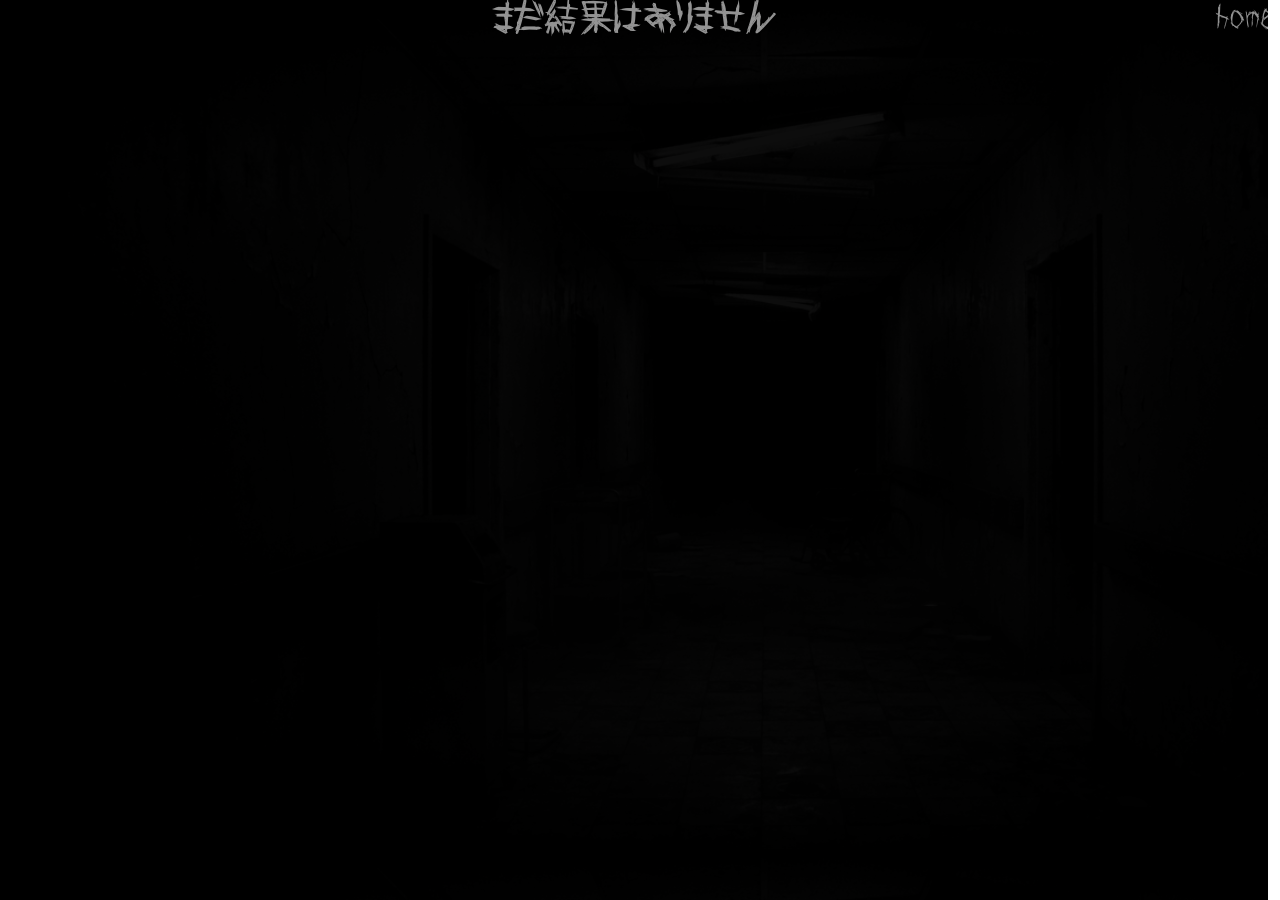
==== result.html @ e1403117 "first commit" ====
<!DOCTYPE html>
<html lang="en">
<head>
    <meta charset="UTF-8">
    <meta name="viewport" content="width=device-width, initial-scale=1.0">
    <title>診断結果</title>
    <link rel="stylesheet" href="./style.css">
</head>
    <body>
        <div id="darkness"></div>
        <!-- ホームボタン -->
        <a href="./index.html" class="home-btn">
            home
        </a>

        <!-- 結果表示 -->
        <img id="ghostWoman2" src="img/resultwoman.png" alt="怖い女性">
        <div id="resultArea">
            <h2 id="noResult"></h2>
            <h2 id="result"></h2>
        </div>

        <script src="./result.js"></script>
    </body>
</html>
---- style.css ----
* {
    /* 余白をすべて0にリセット */
    margin: 0px;
    padding: 0px;
}

.index-body {
    /* 画面をスクロールさせない */
    overflow: hidden; 
}

@font-face {
    font-family: 'Onryou';
    src: url('./onryou/onryou.TTF') format('truetype');
}

body {
    /* 中身を中央寄せ */
    text-align: center;
    color: #939393;

    /* 背景画像の設定 */
    background-image: url(./img/back.png);

    /* 背景画像を画面幅120%に合わせる */
    background-size: 120%;

    /* スクロールしても背景を動かさない */
    background-attachment: fixed;

    /* 手書き風フォントを適用 */
    font-family: 'Onryou', serif;

    margin: 0;

    /* 画面の縦幅をいっぱいに確保 */
    min-height: 100vh;

    /* 背景をゆらゆら */
    animation: hospitalMove 50s linear infinite;
}

@keyframes hospitalMove {
    0%   { background-position: 50% 50%; }
    10%  { background-position: 47% 49%; }
    20%  { background-position: 45% 52%; }
    30%  { background-position: 48% 54%; }
    40%  { background-position: 52% 53%; }
    50%  { background-position: 55% 50%; }
    60%  { background-position: 54% 47%; }
    70%  { background-position: 50% 46%; }
    80%  { background-position: 46% 48%; }
    90%  { background-position: 48% 52%; }
    100% { background-position: 50% 50%; }
}

/* 結果遷移演出 */
body.result-transition {
    animation: hospitalMove 0.8s linear infinite;
    filter: brightness(60%) contrast(150%);
}

/* 診断画面全体を揺らす */
body.result-transition .flex-container {
    animation: screenShake 0.06s infinite;
}

/* アバターを暴れさせる */
body.result-transition #avatar-frame {
    animation:
        screenShake 0.04s infinite,
        houseMove 2s linear infinite;
}

/* 徐々に暗転 */
body.result-transition::after {
    content: "";
    position: fixed;
    inset: 0;
    background: black;
    opacity: 0;
    animation: fadeDark 3.5s forwards;
    pointer-events: none;
    z-index: 99999;
}

@keyframes screenShake {
    0%   { transform: translate(0,0); }
    25%  { transform: translate(-5px,3px); }
    50%  { transform: translate(5px,-3px); }
    75%  { transform: translate(-4px,-2px); }
    100% { transform: translate(0,0); }
}

@keyframes fadeDark {
    0% {
        opacity: 0;
    }

    60% {
        opacity: 0.05;
    }

    80% {
        opacity: 0.15;
    }

    95% {
        opacity: 0.7;
    }

    100% {
        opacity: 1;
    }
}

#wrapper {
    min-height: 100vh;
    /* 中身を画面の上下左右の真ん中に配置 */
    display: flex;
    justify-content: center;
    align-items: center; 
}


a {
    /* リンクの下線を消す */
    text-decoration: none;
}

h1 {
    margin-top: 0;
    margin-bottom: 0;
    font-size: 45px;
}

h2 {
    margin-top: 0;
    margin-bottom: 0;
    font-size: 35px;
}

h3 {
    margin-top: 10px;
    font-size: 30px;
}

h4 {
    margin: 20px auto 20px;
    font-size: 45px;
}

.home-btn {
    /* ボタンを画面の右上に固定 */
    color: #939393;
    position: fixed; 
    top: 2px;       
    right: 5px;     
    /* 最前面に表示 */
    z-index: 9999;   
    
    font-size: 30px; 
    text-decoration: none; 
    /* マウスを乗せたときに指マークにする */
    cursor: pointer; 
}

.flex-container {
    /* 質問とアバターを横並びにする */
    display: flex;
    /* 中身を中央寄せ */
    justify-content: center; 
    gap: 1vw;               
    /* 横並びの上のラインを揃える */
    align-items: flex-start;
    /* 全体の最大横幅 */
    width: 94vw;
    height: 84vh;
    /* 全体を画面の真ん中に寄せる */
    margin: 0 auto 0;          
    padding: 20px 0 20px;
    background-color: rgba(12, 8, 8, 0.541);
    /* 角を丸くする */
    border-radius: 10px;
    /* 外側に影をつける */
    box-shadow:1px 1px 20px 1px rgb(128, 128, 128);
}

.sindan_block {
    /* 左右の枠をバランスよく伸縮させる */
    flex: 1;
    width: 100%;
    max-width: 480px;
    height: 85vh;
    text-align: center;
}

#sindanForm {
    width: 100%;
    /* 高さを330pxに固定 */
    height: 84vh;             
    /* はみ出た質問は縦スクロールさせる */
    overflow-y: scroll;       
    /* スクロールバーと文字の重なり防止 */
    padding-right: 15px;      
    /* 余白を含めてサイズを固定 */
    box-sizing: border-box;
}

.text-box {
    text-align: center;              
    width: 100%;
    height: 100%;
    box-sizing: border-box;

    /* 💡 変更：背景画像を前面の文字から切り離すための設定 */
    position: relative;
    z-index: 1;

    display: flex;
    flex-direction: column;
    justify-content: center; 
    align-items: center;
    gap: 5px; 
}

/* 💡 追加：背景画像だけを配置して半透明にする設定 */
.text-box::before {
    content: "";
    position: absolute;
    top: 0; left: 0; width: 100%; height: 100%;
    z-index: -1;
    background-image: url(./img/texture.png);
    
    /* 💡 少し長めの秒数（例: 8秒）で歪なループを再生する */
    animation: irregular-fade 8s ease-in-out infinite;
}

/* 💡 点滅の間隔や、見えている時間をわざとバラバラにする */
@keyframes irregular-fade {
    0%   { opacity: 0; }
    10%  { opacity: 0.3; } /* 💡 パッとすぐつく */
    35%  { opacity: 0.3; } /* 💡 しばらくついたまま（長め1） */
    40%  { opacity: 0; }   /* フッと一瞬消える */
    50%  { opacity: 0; }   /* 短い消灯時間 */
    60%  { opacity: 0.3; } /* またすぐつく */
    90%  { opacity: 0.3; } /* 💡 かなり長くついたまま（長め2） */
    100% { opacity: 0; }   /* 最後に消える */
}

.text-box h2 { 
    font-size: 28px;
}
/* スクロールバーの背景（レール） */
#sindanForm::-webkit-scrollbar-track {
    background: #8d8d8d78;
    border-radius: 10px;
}

/* スクロールバーの太さ */
#sindanForm::-webkit-scrollbar {
    width: 12px;
}

/* スクロールバーのつまみ（動く部分） */
#sindanForm::-webkit-scrollbar-thumb {
    /* ピンクのグラデーション */
    background: linear-gradient(45deg, #1d1d1d, #4e4e4e);
    border-radius: 10px;
}

#questions p {
    /* 質問ごとの間隔 */
    margin-bottom: 30px; 
    /* 質問文を太字に */
    font-weight: bold;   
}

p {
    background-color: rgba(40, 40, 40, 0.596);
    border-radius: 14px;
    margin-top: 20px;
    margin-left: auto;
    margin-right: auto;
    padding-top: 17px;
    padding-bottom: 17px;
    padding-left: 18px;
    width: 90%;
    /* 文章を左詰めで読みやすく */
    text-align: left;
    /* 変化を0.2秒でなめらかにする */
    transition: 0.2s;
    font-size: 22px;
    box-shadow:1px 1px 20px 1px rgb(128, 128, 128);
}

.answer-timer {
    position: sticky;
    top: 2px;
    z-index: 10;
    width: 120px;
    margin: 0 auto 16px;
    padding: 8px 14px;
    background: rgba(27, 27, 27, 0.9);
    border: 1px solid #555;
    border-radius: 50px;
    box-shadow: 1px 1px 12px 1px rgb(128, 128, 128);
    color: #b8b8b8;
    font-size: 24px;
    line-height: 1;
    box-sizing: border-box;
}

label {
    /* 選択肢を一行ずつ縦に並べる */
    display: block; 
    text-align: left;
    margin-left: 18px;
    margin-top: 10px;
    font-weight: normal;
    font-size: 19px;
}

:root {
    /* 共通で使うサイズと色の設定 */
    --radioBtn-size: 22px;
    --active-color: #9b9b9bcd;
    --inactive-color: rgb(255, 255, 255);
}

input[type="radio"] {
    /* 標準のラジオボタンの見た目を消す */
    appearance: none;

    width: var(--radioBtn-size);
    height: var(--radioBtn-size);

    border-radius: 50%;
    /* フチに線の色をつける */
    border: 2px solid var(--active-color);

    background-color: rgba(91, 84, 84, 0.607);
    cursor: pointer;

    transition: 0.2s;

    /* チェック用画像（::after）の位置の基準 */
    position: relative; 
}

input[type="radio"]:checked {
    /* チェック時は元のフチ線を消す */
    border: none;
    /* 背景を透明にする */
    background: transparent;
}

/* ラジオボタンにチェックが入ったときの画像設定 */
input[type="radio"]:checked::after {
    content: "";

    /* ラジオボタンの丸を基準に自由に動かす */
    position: absolute;

    /* 画像のサイズ */
    width: 40px;
    height: 40px;

    /* 画像の中心が重なるように位置を微調整 */
    top: -4px;
    left: -10px;

    /* チェック時の画像を指定 */
    background-image: url("./img/hand.png");
    /* 枠内に画像を綺麗に収める */
    background-size: contain;
    background-repeat: no-repeat;
    background-position: center;
}

#startBtn {
    margin-top: 15px;
    color: #939393;
    width: 20vw;
    height: 55px;
    font-family: 'Onryou', serif;
}


.styled {
    display: flex;
    justify-content: center;
    align-items: center;

    margin: 5px auto;
    width: 20vw;
    height: 55px;

    font-size: 25px;
    font-family: 'Onryou', serif;

    border-radius: 50px;
    border: none;

    background: rgba(27, 27, 27, 0.813);
    border: 1px solid #555;
    color: #939393;
    font-weight: bold;
    cursor: pointer;

    box-shadow: 1px 1px 3px 1px rgb(128, 128, 128);

    text-decoration: none;
    box-sizing: border-box;
}

.black-and-white-emoji {
  /* 👁の絵文字を100%完全な白黒（グレースケール）にする */
  filter: grayscale(100%);
  
  /* 任意：少し暗めにして「黒」を強調したい場合は以下も追加 */
  /* brightness(80%) contrast(120%); */
}

.resultImg { /*結果画像*/
    width: 75vw;
    height: 97vh;
    background-color: rgba(40, 40, 40, 0.596);
    border-radius: 14px;
    box-shadow: 1px 1px 20px 1px rgb(128, 128, 128);
    margin-top: 5px;
}

/* 結果表示エリアの設定 */
#resultArea {
    box-sizing: border-box;
}

#resultArea #result p {
    /* 文章の幅を上の画像（450px）と揃える */
    width: 450px;
}

#result{
    margin-bottom: 50px;
}


#avatar-frame{
    width: 45vw;
    height: 80vh;

    position: relative;
    overflow: hidden;

    background-image: url("./img/house.png");
    background-size: 120%;

    border-radius: 30px 30px 12px 12px;
    border: 6px solid #020101a1;
    box-shadow:1px 1px 20px 1px rgb(128, 128, 128);
    flex-shrink: 0;

    margin: auto 20px auto 20px;

    animation: houseMove 40s linear infinite;
}

@keyframes houseMove {
    0%   { background-position: 50% 50%; }
    20%  { background-position: 42% 47%; }
    40%  { background-position: 58% 52%; }
    60%  { background-position: 55% 58%; }
    80%  { background-position: 44% 54%; }
    100% { background-position: 50% 50%; }
}

.part{
    position: absolute;
    width: 100%;
    left: 0;
    top: 0;
}

/* スクロールバーを消す */
html {
    scrollbar-gutter: stable;
}

/* 太さ */
::-webkit-scrollbar {
    width: 12px;
}

/* スクロールバーの背景（レール） */
::-webkit-scrollbar-track {
    background: #b2a5a578;
}

/* スクロールバーのつまみ */
::-webkit-scrollbar-thumb {
    background: linear-gradient(45deg, #1d1d1d, #4e4e4e);
    border-radius: 10px;
}

#ghostWoman2{
    position: fixed;
    inset: 0;

    width: 100vw;
    height: 100vh;
    object-fit: cover;

    opacity: 0;
    transform: scale(1.05);

    transition:
        opacity 0.3s ease,
        transform 0.3s ease;

    pointer-events: none;
    z-index: 99999;
}

#ghostWoman2.show{
    opacity: 1;
    transform: scale(1);
    animation: ghostWomanShake 0.35s ease-in-out infinite;
}

@keyframes ghostWomanShake {
    0%   { transform: scale(1) translate(0,0) rotate(0deg); }
    20%  { transform: scale(1) translate(-4px,2px) rotate(-0.5deg); }
    40%  { transform: scale(1) translate(3px,-2px) rotate(0.4deg); }
    60%  { transform: scale(1) translate(-3px,-3px) rotate(-0.4deg); }
    80%  { transform: scale(1) translate(4px,2px) rotate(0.5deg); }
    100% { transform: scale(1) translate(0,0) rotate(0deg); }
}

.scary-ghost{
    position: fixed;
    bottom: -220px;
    width: 40vw;
    opacity: 0;
    transition:
        transform 0.03s ease-out,
        opacity 0.03s ease-out,
        bottom 0.03s ease-out;
    z-index: 9999;
    pointer-events: none;
}

/* 真ん中（最前面） */
.scary-ghost-main{
    left: 22%;
    transform: translateX(-50%) translate(0, 0) scale(0.3);
    z-index: 10001;
}

/* 左 */
.scary-ghost-left{
    left: 17%;
    transform: translateX(-50%) translate(-46px, 34px) scale(0.3);
    z-index: 9999;
}

/* 右 */
.scary-ghost-right{
    left: 27%;
    transform: translateX(-50%) translate(46px, -28px) scale(0.3);
    z-index: 10000;
}

/* 真ん中付近 */
.scary-ghost-center{
    position: fixed;
    top: -10vh;
    left: 55%;
    transform: translateX(-50%) translate(20px, 10px) scale(0.3,-0.3);
}

/* 右端付近 */
.scary-ghost-far-right{
    left: 85%;
    transform: translateX(-50%) translate(-20px, 20px) scale(0.3);
    z-index: 9996;
}

/* プルプルアニメーション */
@keyframes ghostShake {
    0%   { transform: translateX(-50%) translate(0px, 0px) scale(1.43); }
    20%  { transform: translateX(-50%) translate(-4px, 3px) scale(1.43); }
    40%  { transform: translateX(-50%) translate(3px, -2px) scale(1.43); }
    60%  { transform: translateX(-50%) translate(-3px, -4px) scale(1.43); }
    80%  { transform: translateX(-50%) translate(4px, 2px) scale(1.43); }
    100% { transform: translateX(-50%) translate(0px, 0px) scale(1.43); }
}

@keyframes ghostShakeLeft {
    0%   { transform: translateX(-50%) translate(-46px, 34px) scale(1.25); }
    20%  { transform: translateX(-50%) translate(-50px, 37px) scale(1.25); }
    40%  { transform: translateX(-50%) translate(-43px, 31px) scale(1.25); }
    60%  { transform: translateX(-50%) translate(-49px, 30px) scale(1.25); }
    80%  { transform: translateX(-50%) translate(-42px, 36px) scale(1.25); }
    100% { transform: translateX(-50%) translate(-46px, 34px) scale(1.25); }
}

@keyframes ghostShakeRight {
    0%   { transform: translateX(-50%) translate(46px, -28px) scale(1.3); }
    20%  { transform: translateX(-50%) translate(50px, -25px) scale(1.3); }
    40%  { transform: translateX(-50%) translate(43px, -31px) scale(1.3); }
    60%  { transform: translateX(-50%) translate(49px, -33px) scale(1.3); }
    80%  { transform: translateX(-50%) translate(42px, -26px) scale(1.3); }
    100% { transform: translateX(-50%) translate(46px, -28px) scale(1.3); }
}

@keyframes ghostShakeCenter {
    0%   { transform: translateX(-50%) translate(20px,10px) scale(1.15, -1.15); }
    25%  { transform: translateX(-50%) translate(16px,14px) scale(1.15, -1.15); }
    50%  { transform: translateX(-50%) translate(24px,7px) scale(1.15, -1.15); }
    75%  { transform: translateX(-50%) translate(18px,12px) scale(1.15, -1.15); }
    100% { transform: translateX(-50%) translate(20px,10px) scale(1.15, -1.15); }
}

@keyframes ghostShakeFarRight {
    0%   { transform: translateX(-50%) translate(-20px,20px) scale(1.1); }
    25%  { transform: translateX(-50%) translate(-24px,23px) scale(1.1); }
    50%  { transform: translateX(-50%) translate(-17px,17px) scale(1.1); }
    75%  { transform: translateX(-50%) translate(-22px,19px) scale(1.1); }
    100% { transform: translateX(-50%) translate(-20px,20px) scale(1.1); }
}

/* 表示時 */
.scary-ghost-main.show{
    bottom: 0;
    opacity: 1;
    animation: ghostShake 0.8s infinite;
}

.scary-ghost-left.show{
    bottom: 0;
    opacity: 0.85;
    animation: ghostShakeLeft 0.11s infinite;
}

.scary-ghost-right.show{
    bottom: 0;
    opacity: 0.9;
    animation: ghostShakeRight 0.14s infinite;
}

.scary-ghost-center.show{
    top: -2vh;
    opacity: 0.9;
    animation: ghostShakeCenter 0.12s infinite;
}

.scary-ghost-far-right.show{
    bottom: 0;
    opacity: 0.9;
    animation: ghostShakeFarRight 0.15s infinite;
}


#darkness {
    position: fixed;
    inset: 0;

    background: black;
    opacity: 0.95;

    pointer-events: none;
    z-index: -1;

    animation: darknessFlicker 8s linear infinite;
}

@keyframes darknessFlicker {

    /* 通常 */
    0%, 20%, 100% {
        opacity: 0.6;
    }

    /* 少し明るい */
    10% {
        opacity: 0.3;
    }

    /* 暗くなる */
    30% {
        opacity: 0.8;
    }

    /* かなり暗くなる */
    35% {
        opacity: 0.92;
    }

    /* 戻る */
    40% {
        opacity: 0.6;
    }

    /* 電気がチカチカ */
    60% {
        opacity: 0.25;
    }

    61% {
        opacity: 0.85;
    }

    62% {
        opacity: 0.2;
    }

    63% {
        opacity: 0.75;
    }

    64% {
        opacity: 0.6;
    }

    /* 後半でまた暗く */
    85% {
        opacity: 0.9;
    }

    90% {
        opacity: 0.6;
    }
}

/* ーーー トップ画面の説明テキスト用に追加 ーーー */
.info-list {
    text-align: left;
    width: 35vw;
    /* box-sizing: border-box; */
    /* overflow: hidden; */
    
    /* ▼ 変更：上下の margin: auto; を廃止し、固定値にすることで散らばりを防ぎます */
    margin: 10px auto 10px 1vw; 
    font-family: 'Onryou', serif;
    
    border-top: none;
    border-bottom: none;
    padding-top: 0;
    padding-bottom: 0;
}

/* 既存の p タグの背景や影のスタイルを打ち消すための専用クラス */
.info-list .info-item {
    background-color: transparent !important;
    box-shadow: none !important;
    margin-top: 0 !important;      /* 線の間隔を整えるため0に */
    margin-bottom: 0 !important;   /* 線の間隔を整えるため0に */
    /* box-sizing: border-box;
    width: 100%; */
    /* ▼ 変更：1行（1項目）ずつの上下に隙間を作ります */
    padding: 12px 0 !important; 
    font-size: 20px;
    color: #939393;
    display: flex;
    align-items: center;

    /* ▼ 追加：1行ずつの下に境界線を引きます */
    border-bottom: 1px solid #939393;
}

/* 一番上の行だけ、上側にも線を引くことで綺麗に挟まれます */
.info-list .info-item:first-child {
    border-top: 1px solid #939393;
}

/* アイコン部分の調整 */
.info-list .icon {
    display: inline-block;
    width: 30px;
    text-align: center;
    margin-right: 10px;
    font-size: 22px;

    /* ▼ 追加：カラーの絵文字（時計や指）を100%白黒（モノクロ）にする */
    filter: grayscale(100%);

    /* ▼ 追加：他の手書き文字の不気味なトーンと馴染ませるため、少しだけ透過させる */
    opacity: 0.8;
}
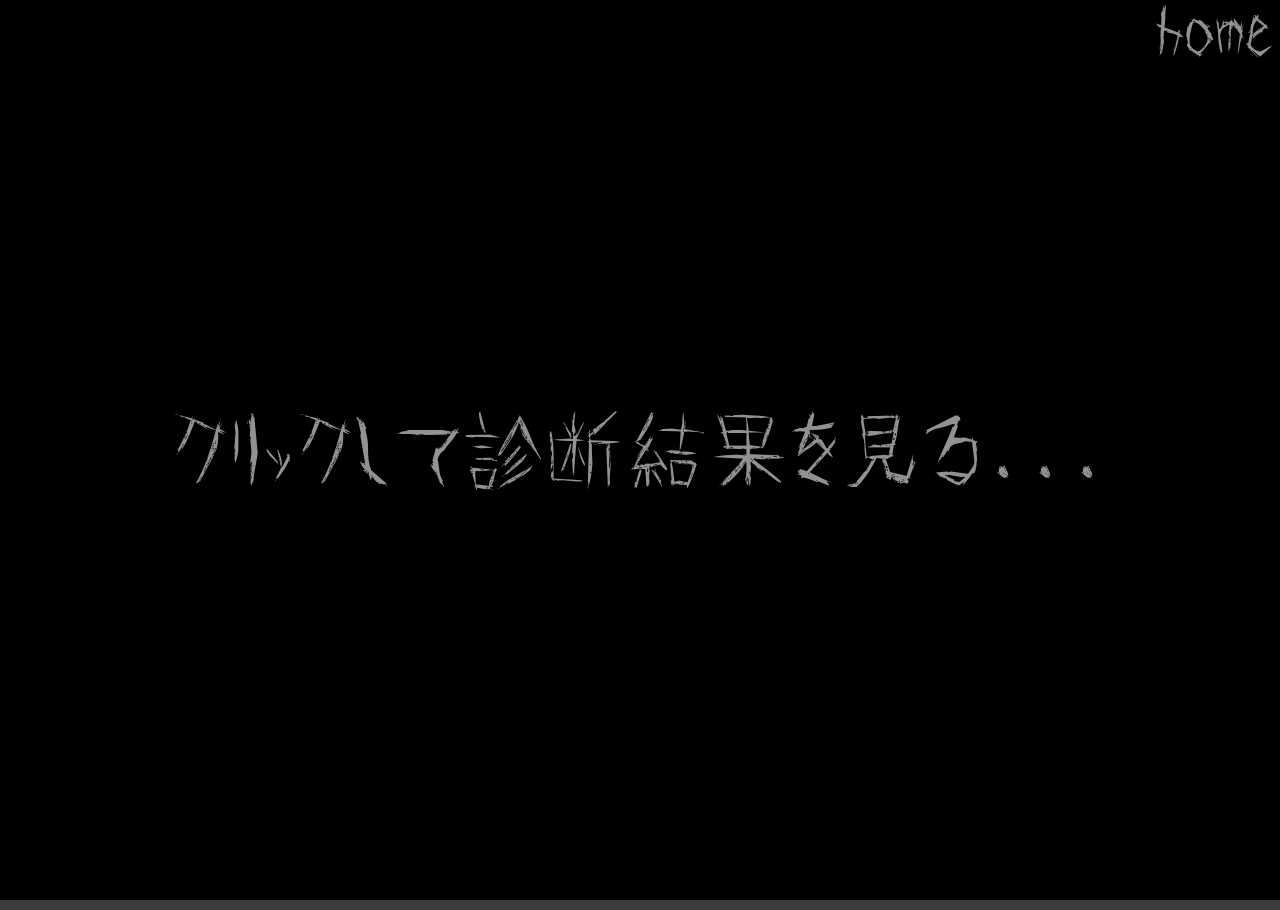
==== commit 9769dc84: "変更" ====
--- a/result.html
+++ b/result.html
@@ -7,6 +7,11 @@
     <link rel="stylesheet" href="./style.css">
 </head>
     <body>
+        <div id="resultLockOverlay" style="position:fixed; top:0; left:0; width:100%; height:100%; background:#000; z-index:9999; display:flex; justify-content:center; align-items:center; cursor:pointer;">
+            <div style="color:#929292; font-size:80px; letter-spacing: 2px;">
+                クリックして診断結果を見る...
+            </div>
+        </div>
         <div id="darkness"></div>
         <!-- ホームボタン -->
         <a href="./index.html" class="home-btn">
@@ -16,8 +21,8 @@
         <!-- 結果表示 -->
         <img id="ghostWoman2" src="img/resultwoman.png" alt="怖い女性">
         <div id="resultArea">
-            <h2 id="noResult"></h2>
-            <h2 id="result"></h2>
+            <div id="noResult"></div>
+            <div id="result"></div>
         </div>
 
         <script src="./result.js"></script>
--- a/style.css
+++ b/style.css
@@ -2,6 +2,7 @@
     /* 余白をすべて0にリセット */
     margin: 0px;
     padding: 0px;
+    box-sizing: border-box;
 }
 
 .index-body {
@@ -19,6 +20,8 @@
     text-align: center;
     color: #939393;
 
+    background-color: #3c3c3c;
+
     /* 背景画像の設定 */
     background-image: url(./img/back.png);
 
@@ -38,6 +41,11 @@
 
     /* 背景をゆらゆら */
     animation: hospitalMove 50s linear infinite;
+}
+
+body:not(.index-body) {
+    overflow-x: hidden;
+    overflow-y: auto;
 }
 
 @keyframes hospitalMove {
@@ -79,7 +87,7 @@
     inset: 0;
     background: black;
     opacity: 0;
-    animation: fadeDark 3.5s forwards;
+    animation: fadeDark 6s forwards;
     pointer-events: none;
     z-index: 99999;
 }
@@ -98,11 +106,11 @@
     }
 
     60% {
-        opacity: 0.05;
+        opacity: 0.1;
     }
 
     80% {
-        opacity: 0.15;
+        opacity: 0.25;
     }
 
     95% {
@@ -131,23 +139,72 @@
 h1 {
     margin-top: 0;
     margin-bottom: 0;
-    font-size: 45px;
+    font-size: 65px;
+    display: inline-block;
+    width: 100%;
+    /* 💡 2秒かけて常にループ。等速(linear)で切れ目なく動かします */
+    animation: constant-horror-h1 3s linear infinite;
 }
 
 h2 {
     margin-top: 0;
     margin-bottom: 0;
     font-size: 35px;
+    display: inline-block;
+    width: 100%;
+    /* 💡 h2は別の不規則パターンで常にループ */
+    animation: constant-horror-h2 3s linear infinite;
+}
+
+/* ＝ ＝ ＝ ＝ ＝ ＝ ＝ ＝ ＝ ＝ ＝ ＝ ＝ ＝ ＝ ＝ ＝ ＝
+   常時駆動・不規則メリハリ（h1・h2でタイミング変化）
+＝ ＝ ＝ ＝ ＝ ＝ ＝ ＝ ＝ ＝ ＝ ＝ ＝ ＝ ＝ ＝ ＝ ＝ */
+
+/* 【h1】基本は細かく揺れ、中盤（40%〜60%）に大暴れする */
+@keyframes constant-horror-h1 {
+    /* 前半：じわじわと細かい不気味な揺れ */
+    0%   { transform: translate(0px, 0px); }
+    15%  { transform: translate(-2px, 1px); }
+    30%  { transform: translate(1px, -2px); }
+    
+    /* 中盤：急に大きな発作のような激しいブレ（拡大縮小ブレも融合） */
+    40%  { transform: translate(-7px, 5px) scale(1.03); }
+    45%  { transform: translate(6px, -6px) scale(0.97); }
+    50%  { transform: translate(-5px, -3px) scale(1.02); }
+    55%  { transform: translate(5px, 4px) scale(1); }
+    
+    /* 後半：また細かい揺れに戻る */
+    70%  { transform: translate(-1px, 2px); }
+    85%  { transform: translate(2px, -1px); }
+    100% { transform: translate(0px, 0px); }
+}
+
+/* 【h2】基本は細かく揺れ、終盤（75%〜95%）に大暴れする（h1と逆方向） */
+@keyframes constant-horror-h2 {
+    /* 前半〜中盤：じわじわと細かい不気味な揺れ */
+    0%   { transform: translate(0px, 0px); }
+    20%  { transform: translate(2px, -1px); }
+    40%  { transform: translate(-1px, 2px); }
+    60%  { transform: translate(1px, -2px); }
+    70%  { transform: translate(-2px, 1px); }
+    
+    /* 終盤：h1と入れ替わりで突然大暴れ（数値もh1と逆転） */
+    75%  { transform: translate(7px, -5px) scale(0.97); }
+    80%  { transform: translate(-6px, 6px) scale(1.03); }
+    85%  { transform: translate(5px, 3px) scale(0.98); }
+    90%  { transform: translate(-5px, -4px) scale(1); }
+    
+    100% { transform: translate(0px, 0px); }
 }
 
 h3 {
-    margin-top: 10px;
-    font-size: 30px;
+    margin-top: 40px;
+    font-size: 130px;
 }
 
 h4 {
     margin: 20px auto 20px;
-    font-size: 45px;
+    font-size: 150px;
 }
 
 .home-btn {
@@ -159,26 +216,59 @@
     /* 最前面に表示 */
     z-index: 9999;   
     
-    font-size: 30px; 
+    font-size: 60px;
     text-decoration: none; 
     /* マウスを乗せたときに指マークにする */
     cursor: pointer; 
+
+    /* 💡 ホバー時の変化を滑らかにする設定を追加 */
+    font-family: 'Onryou', serif; /* 念のためフォント指定も確実にしておきます */
+    transition: color 0.2s ease, text-shadow 0.1s ease;
+    will-change: transform;
+}
+
+/* 💡 【homeボタン：ホバー時】白黒の残像をまといながらプルプル震える */
+.home-btn:hover {
+    color: #c8c8c8; /* マウスが載るとパッと明るいグレーに */
+    
+    /* 左右に黒と白の影を作り、文字が歪んでダブって見える残像ノイズ効果 */
+    text-shadow: 2px 1px 0px rgba(0, 0, 0, 0.9), -2px -1px 0px rgba(255, 255, 255, 0.4); 
+    
+    /* 💡 ボタン専用の高速プルプル振動（btn-shiver）を適用 */
+    animation: btn-shiver 0.1s infinite;
+}
+
+.horror-text {
+    display: inline-block; /* 震えさせるために必要 */
+    color: #939393;
+    font-weight: bold;
+    animation: horror-shake 6s infinite;
+}
+
+@keyframes horror-shake {
+    0% { transform: translate(0, 0); }
+    20% { transform: translate(-2px, 1px); }
+    40% { transform: translate(1px, -1px); }
+    60% { transform: translate(-1px, 2px); }
+    80% { transform: translate(2px, 1px); }
+    100% { transform: translate(0, 0); }
 }
 
 .flex-container {
     /* 質問とアバターを横並びにする */
     display: flex;
     /* 中身を中央寄せ */
-    justify-content: center; 
-    gap: 1vw;               
+    justify-content: center;                
     /* 横並びの上のラインを揃える */
     align-items: flex-start;
     /* 全体の最大横幅 */
-    width: 94vw;
-    height: 84vh;
+    width: min(96vw, 1540px);
+    min-height: min(88vh, 930px);
+    height: auto;
     /* 全体を画面の真ん中に寄せる */
     margin: 0 auto 0;          
-    padding: 20px 0 20px;
+    gap: 75px;
+    padding: 20px 34px;
     background-color: rgba(12, 8, 8, 0.541);
     /* 角を丸くする */
     border-radius: 10px;
@@ -188,17 +278,18 @@
 
 .sindan_block {
     /* 左右の枠をバランスよく伸縮させる */
-    flex: 1;
-    width: 100%;
-    max-width: 480px;
-    height: 85vh;
+    flex: 0 1 540px;
+    width: min(100%, 540px);
+    max-width: 540px;
+    height: min(84vh, 890px);
+    min-height: 620px;
     text-align: center;
 }
 
 #sindanForm {
     width: 100%;
     /* 高さを330pxに固定 */
-    height: 84vh;             
+    height: 100%;             
     /* はみ出た質問は縦スクロールさせる */
     overflow-y: scroll;       
     /* スクロールバーと文字の重なり防止 */
@@ -222,6 +313,7 @@
     justify-content: center; 
     align-items: center;
     gap: 5px; 
+    min-width: 0;
 }
 
 /* 💡 追加：背景画像だけを配置して半透明にする設定 */
@@ -291,7 +383,25 @@
     /* 変化を0.2秒でなめらかにする */
     transition: 0.2s;
     font-size: 22px;
-    box-shadow:1px 1px 20px 1px rgb(128, 128, 128);
+    box-shadow: 1px 1px 20px 1px rgb(128, 128, 128);
+
+    /* 💡 以下の2行を追加します */
+    display: block; /* 揺れを正しく反映させるため */
+    
+    /* 4秒かけて、文字の読みやすさを邪魔しない極小の震えをループ */
+    animation: text-shiver-gentle 4s linear infinite;
+}
+
+/* ＝ ＝ ＝ ＝ ＝ ＝ ＝ ＝ ＝ ＝ ＝ ＝ ＝ ＝ ＝ ＝ ＝ ＝
+   【質問文用】可読性を落とさない、かすかな常時微振動
+＝ ＝ ＝ ＝ ＝ ＝ ＝ ＝ ＝ ＝ ＝ ＝ ＝ ＝ ＝ ＝ ＝ ＝ */
+@keyframes text-shiver-gentle {
+    0%   { transform: translate(0px, 0px); }
+    20%  { transform: translate(-0.5px, 0.4px); } /* 1px未満の極小のズレ */
+    40%  { transform: translate(0.4px, -0.3px); }
+    60%  { transform: translate(-0.4px, -0.4px); }
+    80%  { transform: translate(0.5px, 0.3px); }
+    100% { transform: translate(0px, 0px); }
 }
 
 .answer-timer {
@@ -381,11 +491,25 @@
 #startBtn {
     margin-top: 15px;
     color: #939393;
-    width: 20vw;
+    width: min(100%, 360px);
     height: 55px;
     font-family: 'Onryou', serif;
-}
-
+
+    /* 💡 変化を滑らかにし、ノイズ感を出すための準備 */
+    transition: color 0.2s ease, text-shadow 0.1s ease;
+    cursor: pointer;
+}
+
+/* 💡 【スタートボタン：ホバー時】文字の掠れが二重にブレる、古いビデオ風ノイズ */
+#startBtn:hover {
+    color: #c8c8c8; /* パッと一段階明るいグレーになり、文字を読ませる */
+    
+    /* 左右に黒と白の「残像の影」を作り、文字が歪んでダブって見えるようにします */
+    text-shadow: 2px 1px 0px rgba(0, 0, 0, 0.9), -2px -1px 0px rgba(255, 255, 255, 0.4); 
+    
+    /* 常時お伝えしている高速微振動 */
+    animation: btn-shiver 0.1s infinite;
+}
 
 .styled {
     display: flex;
@@ -393,14 +517,13 @@
     align-items: center;
 
     margin: 5px auto;
-    width: 20vw;
+    width: min(100%, 360px);
     height: 55px;
 
     font-size: 25px;
     font-family: 'Onryou', serif;
 
     border-radius: 50px;
-    border: none;
 
     background: rgba(27, 27, 27, 0.813);
     border: 1px solid #555;
@@ -412,6 +535,47 @@
 
     text-decoration: none;
     box-sizing: border-box;
+
+    /* 💡 transitionに「box-shadow」と「background」を追加して不気味なヌルッと感を出す */
+    transition: all 0.3s ease;
+    will-change: transform;
+}
+
+/* 💡 【選択肢ボタン：ホバー時】枠線が冷たく発光し、ボタン全体がパチパチと明滅 */
+.styled:hover {
+    color: #b0b0b0; /* 明るすぎない、イラストの背景に馴染む淡いグレー */
+    border-color: #888; /* 枠の線を少し明るくして、ボタンの存在感を出す */
+    background: rgba(10, 10, 10, 0.95); /* 現在の背景より、さらに深い「吸い込まれるような黒」に */
+    
+    /* 冷たくて薄い、霧のような白いぼかし影をボタンの周りにまとわせます */
+    box-shadow: 0 0 12px rgba(255, 255, 255, 0.15), inset 0 0 8px rgba(255, 255, 255, 0.05); 
+    
+    /* 微振動 ＋ 呪いのビデオのような不規則な明滅（パチパチ感） */
+    animation: btn-shiver 0.1s infinite, horror-flicker 0.5s infinite;
+}
+
+/* ＝ ＝ ＝ ＝ ＝ ＝ ＝ ＝ ＝ ＝ ＝ ＝ ＝ ＝ ＝ ＝ ＝ ＝
+   【ボタン用】白黒の世界観に完全に溶け込むアニメーション
+＝ ＝ ＝ ＝ ＝ ＝ ＝ ＝ ＝ ＝ ＝ ＝ ＝ ＝ ＝ ＝ ＝ ＝ */
+
+/* 高速な微振動 */
+@keyframes btn-shiver {
+    0% { transform: translate(0, 0); }
+    25% { transform: translate(-1px, 0.5px); }
+    50% { transform: translate(1px, -0.5px); }
+    75% { transform: translate(-0.5px, -1px); }
+    100% { transform: translate(0, 0); }
+}
+
+/* 壊れかけた古いモニターのように、一瞬だけボタンの透明度が不規則に落ちる（点滅） */
+@keyframes horror-flicker {
+    0%, 100% { opacity: 1; }
+    40% { opacity: 1; }
+    41% { opacity: 0.4; } /* 一瞬だけ不自然にパチッと暗くなる */
+    43% { opacity: 0.8; }
+    80% { opacity: 0.8; }
+    81% { opacity: 0.2; } /* 消えかけるノイズ */
+    83% { opacity: 1; }
 }
 
 .black-and-white-emoji {
@@ -423,32 +587,68 @@
 }
 
 .resultImg { /*結果画像*/
-    width: 75vw;
-    height: 97vh;
+    display: block;
+    max-height: none;
+    height: 100vh;
+    object-fit: cover;
+    background-color: rgba(33, 33, 33, 0.732);
+    border-radius: 0;
+    box-shadow: none;
+    margin: 0 auto;
+}
+
+.resultmessage {
+    font-size: 100px;
+    width: 95%;
+    max-width: 1200px;
+    margin: 20px auto 40px;
+    padding-right: 18px;
+    text-align: left;
     background-color: rgba(40, 40, 40, 0.596);
     border-radius: 14px;
-    box-shadow: 1px 1px 20px 1px rgb(128, 128, 128);
-    margin-top: 5px;
+    margin-top: 20px;
+    margin-left: auto;
+    margin-right: auto;
+    padding-top: 17px;
+    padding-bottom: 17px;
+    padding-left: 18px;
+    text-align: left;
+    /* 変化を0.2秒でなめらかにする */
+    transition: 0.2s;
+    box-shadow:1px 1px 20px 1px rgb(128, 128, 128);
+
 }
 
 /* 結果表示エリアの設定 */
 #resultArea {
     box-sizing: border-box;
+    width: 100%;
+    margin: 0 auto;
 }
 
 #resultArea #result p {
     /* 文章の幅を上の画像（450px）と揃える */
-    width: 450px;
+    width: min(100%, 640px);
+    padding-right: 18px;
 }
 
 #result{
     margin-bottom: 50px;
+    display: block;
+}
+
+#noResult {
+    margin-top: 10px;
+    font-size: 58px;
+    color: #939393;
+    text-align: center;
 }
 
 
 #avatar-frame{
-    width: 45vw;
-    height: 80vh;
+    flex: 0 1 820px;
+    width: min(54vw, 820px);
+    height: min(84vh, 850px);
 
     position: relative;
     overflow: hidden;
@@ -459,9 +659,9 @@
     border-radius: 30px 30px 12px 12px;
     border: 6px solid #020101a1;
     box-shadow:1px 1px 20px 1px rgb(128, 128, 128);
-    flex-shrink: 0;
-
-    margin: auto 20px auto 20px;
+    min-width: 0;
+
+    margin: auto 0;
 
     animation: houseMove 40s linear infinite;
 }
@@ -736,18 +936,37 @@
 /* ーーー トップ画面の説明テキスト用に追加 ーーー */
 .info-list {
     text-align: left;
-    width: 35vw;
+    width: min(100%, 540px);
     /* box-sizing: border-box; */
     /* overflow: hidden; */
     
     /* ▼ 変更：上下の margin: auto; を廃止し、固定値にすることで散らばりを防ぎます */
-    margin: 10px auto 10px 1vw; 
+    margin: 10px auto;
     font-family: 'Onryou', serif;
     
     border-top: none;
     border-bottom: none;
     padding-top: 0;
     padding-bottom: 0;
+
+    /* 💡 ここから下にアニメーションの設定を追加しました */
+    display: block; 
+    /* 10秒かけて、h1やh2とは違うテンポで常にじわじわ揺らす */
+    animation: constant-horror-list 10s linear infinite;
+}
+
+/* ＝ ＝ ＝ ＝ ＝ ＝ ＝ ＝ ＝ ＝ ＝ ＝ ＝ ＝ ＝ ＝ ＝ ＝
+   【info-list用】じわじわ・モゾモゾとした常時揺れ
+＝ ＝ ＝ ＝ ＝ ＝ ＝ ＝ ＝ ＝ ＝ ＝ ＝ ＝ ＝ ＝ ＝ ＝ */
+@keyframes constant-horror-list {
+    0%   { transform: translate(0px, 0px) rotate(0deg); }
+    15%  { transform: translate(-2px, 2px) rotate(-0.2deg); }
+    30%  { transform: translate(1px, -3px) rotate(0.1deg); }
+    45%  { transform: translate(-3px, -1px) rotate(-0.1deg); }
+    60%  { transform: translate(2px, 3px) rotate(0.2deg); }
+    75%  { transform: translate(-1px, -2px) rotate(-0.2deg); }
+    90%  { transform: translate(3px, 1px) rotate(0.1deg); }
+    100% { transform: translate(0px, 0px) rotate(0deg); }
 }
 
 /* 既存の p タグの背景や影のスタイルを打ち消すための専用クラス */
@@ -787,4 +1006,140 @@
 
     /* ▼ 追加：他の手書き文字の不気味なトーンと馴染ませるため、少しだけ透過させる */
     opacity: 0.8;
-}+}
+
+/* 💡 画面幅が1800px以上、かつ高さが1000px以上のとき（1980x1080環境など）にのみ適用 */
+@media (min-width: 1800px) and (min-height: 900px) {
+
+    /* 先ほど調整した、テキストボックスを左に伸ばす設定 */
+    .sindan_block {
+        flex: 1 1 auto; 
+        width: 100%;
+        max-width: 780px; /* 1980の幅に合わせて広めの最大幅に設定 */
+    }
+
+    /* 画像を右側に固定する設定 */
+    #avatar-frame {
+        flex: 0 0 825px;  /* 1980×1080の大画面に合わせて画像も少し大きめに調整（お好みで） */
+        width: 700px;
+    }
+
+    /* ーーー 以下は元々記述されていた 1800×1000 以上のフォントサイズなどの設定 ーーー */
+    h1 {
+        font-size: 110px;
+    }
+
+    .text-box h2 {
+        font-size: 58px;
+    }
+
+    .info-list .info-item {
+        font-size: 30px;
+        padding: 16px 0 !important;
+    }
+
+    .info-list .icon {
+        width: 42px;
+        margin-right: 14px;
+        font-size: 30px;
+    }
+
+    .styled {
+        width: min(100%, 460px);
+        height: 72px;
+        font-size: 40px;
+    }
+
+    .flex-container {
+        width: min(96vw, 1740px);
+        min-height: min(88vh, 930px);
+        gap: 50px; /* 横並びの隙間もお好みで調整 */
+    }
+
+    #startBtn {
+        width: min(100%, 460px);
+        height: 72px;
+        font-size: 40px;
+    }
+
+    .answer-timer {
+        width: 150px;
+        padding: 10px 16px;
+        font-size: 32px;
+    }
+
+    #questions p {
+        margin-bottom: 36px;
+    }
+
+    p {
+        font-size: 36px;
+        padding-top: 22px;
+        padding-bottom: 22px;
+        padding-left: 24px;
+    }
+
+    label {
+        font-size: 32px;
+        margin-top: 14px;
+    }
+}
+
+@media (max-width: 1100px) {
+    .index-body {
+        overflow: hidden;
+    }
+
+    #wrapper {
+        align-items: flex-start;
+        padding: 56px 0 28px;
+    }
+
+    .flex-container {
+        flex-direction: column;
+        align-items: center;
+        width: min(94vw, 760px);
+        min-height: 0;
+        padding: 18px;
+    }
+
+    .sindan_block {
+        flex: none;
+        height: auto;
+        min-height: 560px;
+    }
+
+    #sindanForm {
+        height: min(72vh, 760px);
+    }
+
+    #avatar-frame {
+        width: min(100%, 620px);
+        height: min(68vh, 620px);
+    }
+}
+
+@media (max-height: 760px) {
+    .index-body {
+        overflow: hidden;
+    }
+
+    #wrapper {
+        align-items: center;
+        padding-top: 0;
+        padding-bottom: 0;
+    }
+
+    .flex-container {
+        min-height: 0;
+    }
+
+    .sindan_block {
+        height: min(84vh, 640px);
+        min-height: 0;
+    }
+
+    #avatar-frame {
+        height: min(84vh, 640px);
+    }
+}
